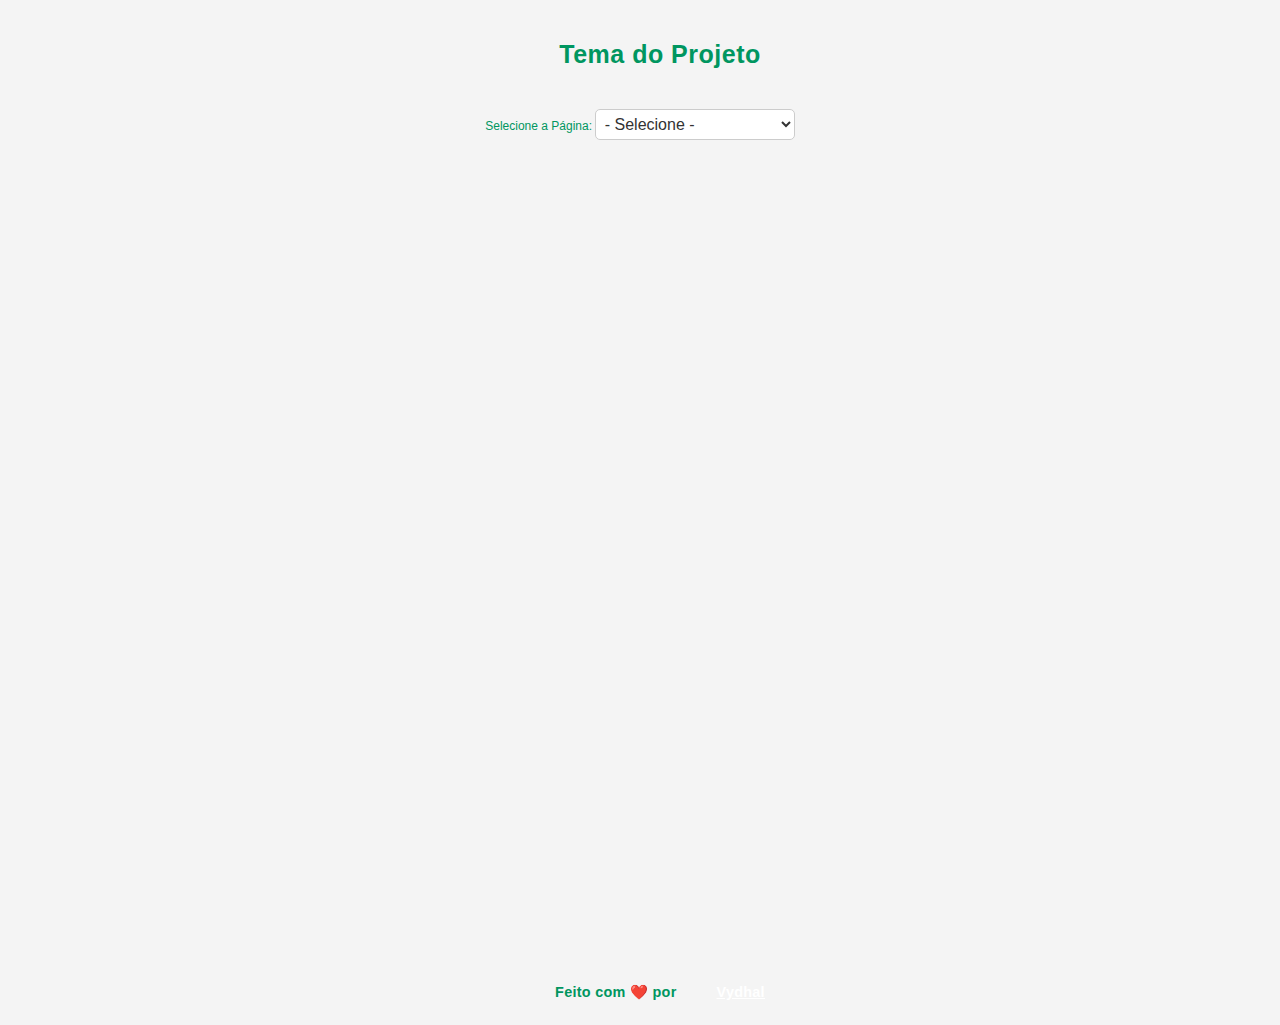
==== index.html @ f960fbac "commit inicial" ====
<!DOCTYPE html>
<html lang="pt-B">
<head>
  <meta charset="UTF-8">
  <meta name="viewport" content="width=device-width, initial-scale=1.0">
  <title>Campina pela minha lupa</title>
  <link rel="stylesheet" href="style.css">
  <style>
   
    body {
      font-family: 'Raleway', sans-serif;
      font-size: 62.5%;      
    }

    #container {
      width: 1000px;
      margin: 0 auto;
      text-align: center;
      padding: 20px;
    }

    select {
      margin-top: 20px;
      font-size: 1.6em;
      border: 1px solid #ccc; /* Adiciona uma borda cinza */
      border-radius: 5px; /* Arredonda as bordas */
      padding: 5px; /* Adiciona um espaçamento interno */
      background-color: #fff; /* Cor de fundo branca */
      color: #333; /* Cor do texto */
      width: 200px; /* Largura do select */
      outline: none; /* Remove a borda de foco padrão */
      cursor: pointer; /* Altera o cursor para a mãozinha ao passar por cima */
    }

    select option:checked {
    background-color: #009660; /* Cor de fundo quando selecionado */
    color: #fff; /* Cor do texto quando selecionado */
    }

    #page-content {
      margin-top: 20px;
      width: 100%;
      height: 800px;
      overflow: auto;
    }

    footer, p, label {
      margin-top: 20px;
      text-align: center;
      font-size: 1.2em;
      word-spacing: 1.05;
      color: #009660;
      word-spacing: 0;
    }

  </style>
</head>
<body>
  <div id="container">
    <h1>Tema do Projeto</h1>
    <label for="page-select">Selecione a Página:</label>
    <select id="page-select">
      <option value="">- Selecione -</option>
      <option value="./anisio.html">Anisio Teixeira</option>
      <option value="./fernando.html">Fernando Cunha Lima</option>
      <option value="./lafayete.html">Lafayete Cavalcante</option>
      <option value="./liliosa.html">Liliosa Barreto</option>
      <option value="./lindolfo.html">Lindolfo Montenegro</option>
      <option value="./manoel.html">Manoel Da Costa Cirne</option>
      <option value="./padre.html">Padre Antonino</option>
      <option value="./prof_eraldo.html">Prof. Eraldo Cesar De Araujo</option>
      <option value="./santo_afonso.html">Santo Afonso</option>
      <option value="./santo_antonio.html">Santo Antonio 2</option>
      <option value="./stellita.html">Stellita Cruz</option>
      <!-- Adicione mais opções de página conforme necessário -->
    </select>
    <div id="page-content"></div>
    <footer>
        <p>Feito com ❤️ por<a href="https://github.com/vydhal" target="_blank">Vydhal</a></p>
    </footer>
  </div>

  <script src="https://ajax.googleapis.com/ajax/libs/jquery/3.5.1/jquery.min.js"></script>
  <script>
    $(document).ready(function() {
      $('#page-select').change(function() {
        var selectedPage = $(this).val();
        $('#page-content').load(selectedPage);
      });
    });
  </script>
</body>
</html>
---- style.css ----
* {
  margin: 0 auto;
  padding: 0;
}

*:focus {
  outline: none;
}

body {
  margin-top: 20px;
  background-color: #f4f4f4;
  font-family: 'Raleway', sans-serif;
  font-size: 62.5%;
  -webkit-font-smoothing: antialiased;
  -moz-osx-font-smoothing: grayscale;
  overflow: hidden;
}


/* Estilos para dispositivos móveis (tamanhos de tela menores que 768px) */
@media screen and (max-width: 768px) {
  body {
    margin-top: 10px; /* Reduza a margem superior para dispositivos móveis */
  }

  .container,
  .flip-box,
  .front,
  .back {
    width: 100%;
    height: auto; /* Permita que a altura seja ajustada automaticamente */
  }

  .imgback {
    display:flex;
    justify-content:flex-end; 
    margin-top: 10px;  
  }
}


.imgback {
  display: flex;
  justify-content: flex-end;
  width: 100%;
  height: 100%;
  position: relative;
  top: -11px;
  border-radius: 30px;
}

.imgback img {
  width: 100%;
  height: 100%;
  object-fit: cover; 
  border-radius: 30px;
}



.b_button {
  position: relative; /* Adicione position relative */
  z-index: 1; /* Defina um valor de z-index maior do que a imagem para que o botão fique acima */
  margin-bottom: 80px;
}



.navigation-buttons {
  display: flex;
  justify-content: space-between;
  margin: 20px;
  margin-top: 80px;
}

.prev-button,
.next-button {
  background-color: #009660;
  color: #fff;
  border: none;
  border-radius: 5px;
  padding: 10px 20px;
  cursor: pointer;
}

.prev-button:hover,
.next-button:hover {
  background-color: #009660;
}




h1,
p,
a,
span {
  color: #fff;
  letter-spacing: 0.02em;
  font-weight: 600;
}

h1,
p,
a {
  padding-left: 40px;
}

h1 {
  font-size: 2.5em;
  text-align: center; /* Centraliza o texto horizontalmente */
  margin: 0 auto 20px; /* Centraliza o elemento em bloco horizontalmente */ 
  color: #009660;
}

h2 {
  padding-right: 200px;
  color: #fff;
  letter-spacing: 0.02em;
  font-weight: 600;
  text-align: right;  
}


p {
  font-size: 1.5em;
  line-height: 25px;
}

button {
  border: 0;
  border-radius: 10px;
  padding-bottom: 2px;
  cursor: pointer;
}

span {
  font-size: 1.6em;
}

.container,
.flip-box,
.front,
.back {
  width: 950px;
  height: 590px;
}


.container,
.flip_box {
  position: relative;
}

.front,
.back {
  position: absolute;
  -webkit-backface-visibility: hidden;
  -moz-backface-visibility: hidden;
  backface-visibility: hidden;
  overflow: hidden;
  border-radius: 30px;
  box-shadow: rgba(0, 0, 0, 0.45) 0px 5px 15px;
}

.container {
  -moz-transform: perspective(1100px);
  -webkit-perspective: 1100px;
  perspective: 1100px;
}

.flip_box {
  transition: all 0.5s ease-out;
  -webkit-transform-style: preserve-3d;
  -moz-transform-style: preserve-3d;
  transform-style: preserve-3d;
}

.front {
  background-color: #024395;
  background-image: url('https://img-fotki.yandex.ru/get/194550/29644339.5/0_d6c5f_c9f15850_orig');
}

.f_title {
  padding-top: 30px;
}

.f_subline {
  padding-top: 205px;
  color: #B1D4E8;
}

.f_headline {
  line-height: 23px;
}

.back {
  background-color: #009660;
  -webkit-transform: rotateY(180deg);
  -moz-transform: rotateY(180deg);
  -ms-transform: rotateY(180deg);
  transform: rotateY(180deg);
}

.b_headline {
  padding-top: 50px;
}

.b_text {
  font-size: 1.4em;
  line-height: 28px;
  padding-top: 10px;
  opacity: 0.85;
}

.b_button {
  position: absolute;
  right: 145px;
  bottom: 210px;
  width: 100px;
  height: 30px;
  background-color: #009660;
  transition: all 0.3s;
}

.b_button:hover {
  background-color: #009660;
}

.b_button span{
  font-size: 1.1em;
}

.flipped {
  -webkit-transform: rotateY(-180deg);
  -moz-transform: rotateY(-180deg);
  -ms-transform: rotateY(-180deg);
  transform: rotateY(-180deg);
}

.r_wrap {
  position: absolute;
  right: 40px;
  bottom: 0px;
  cursor: pointer;
}

.b_round,
.s_round {
  position: absolute;
  right: 0px;
  bottom: 0px;
  width: 52px;
  height: 52px;
  border-radius: 50%;
  background-color: #009660;
  transition: all 0.2s linear;
}

.b_round {
  opacity: 0;
  background-color: #009660;
}

.b_round_hover {
  transform: scale(1.37);
  opacity: 0.4;
}

.b_round_back_hover {
  background-color: #2DEB9B;
}

.s_round_click {
  transform: scale(1.7);
}

.s_round_back {
  background-color: #009660;
}

.s_arrow {
  width: 52px;
  height: 52px;
  background-image: url('https://img-fotki.yandex.ru/get/194549/29644339.5/0_d6c60_1d7815f0_orig');
  background-color: transparent;
  transition: all 0.35s linear;
}

.s_arrow_rotate {
  transform: rotate(-180deg);
}
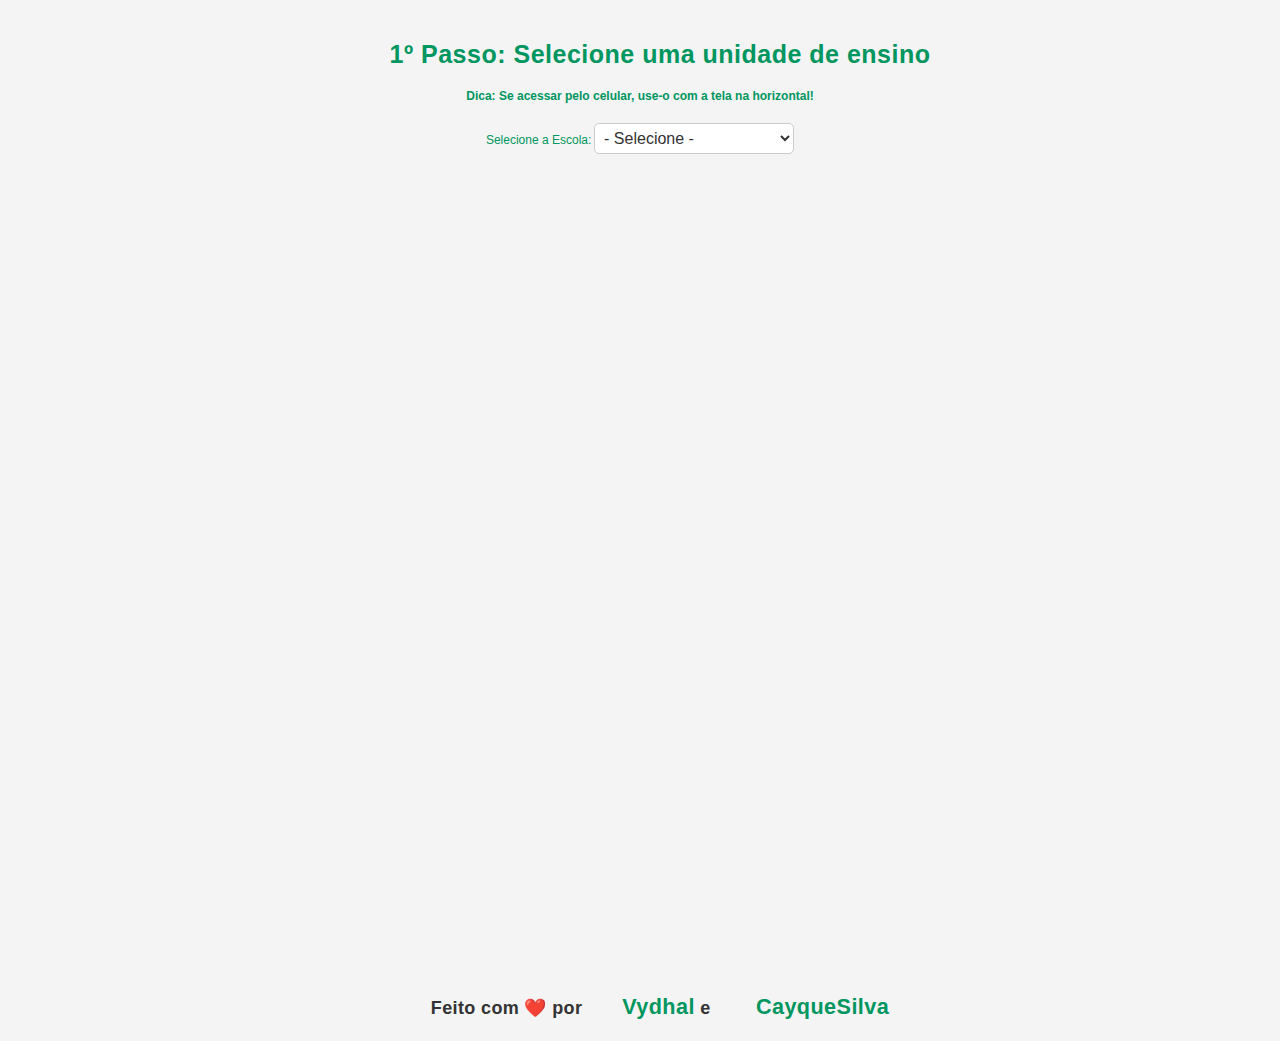
==== commit 41fe8587: "updates css" ====
--- a/index.html
+++ b/index.html
@@ -37,6 +37,11 @@
     color: #fff; /* Cor do texto quando selecionado */
     }
 
+    select:hover {
+      border: 1px solid #009660;
+    }
+
+
     #page-content {
       margin-top: 20px;
       width: 100%;
@@ -44,7 +49,7 @@
       overflow: auto;
     }
 
-    footer, p, label {
+    footer, p>a, label {
       margin-top: 20px;
       text-align: center;
       font-size: 1.2em;
@@ -53,12 +58,29 @@
       word-spacing: 0;
     }
 
+    footer p{
+      color: #333;
+    }
+
+    footer a{
+      text-decoration: none;
+    }
+    .margintop{
+      margin-top: 30px;
+    }
+
+    h6{
+      font-size: 12px;
+      color: #009660;
+    }
+
   </style>
 </head>
 <body>
   <div id="container">
-    <h1>Tema do Projeto</h1>
-    <label for="page-select">Selecione a Página:</label>
+    <h1>1º Passo: Selecione uma unidade de ensino</h1>
+    <h6>Dica: Se acessar pelo celular, use-o com a tela na horizontal!</h6>
+    <label for="page-select">Selecione a Escola:</label>
     <select id="page-select">
       <option value="">- Selecione -</option>
       <option value="./anisio.html">Anisio Teixeira</option>
@@ -76,7 +98,7 @@
     </select>
     <div id="page-content"></div>
     <footer>
-        <p>Feito com ❤️ por<a href="https://github.com/vydhal" target="_blank">Vydhal</a></p>
+        <p>Feito com ❤️ por<a href="https://github.com/vydhal" target="_blank">Vydhal</a> e <a href="https://github.com/cayquesilva"> CayqueSilva</a></p> 
     </footer>
   </div>
 
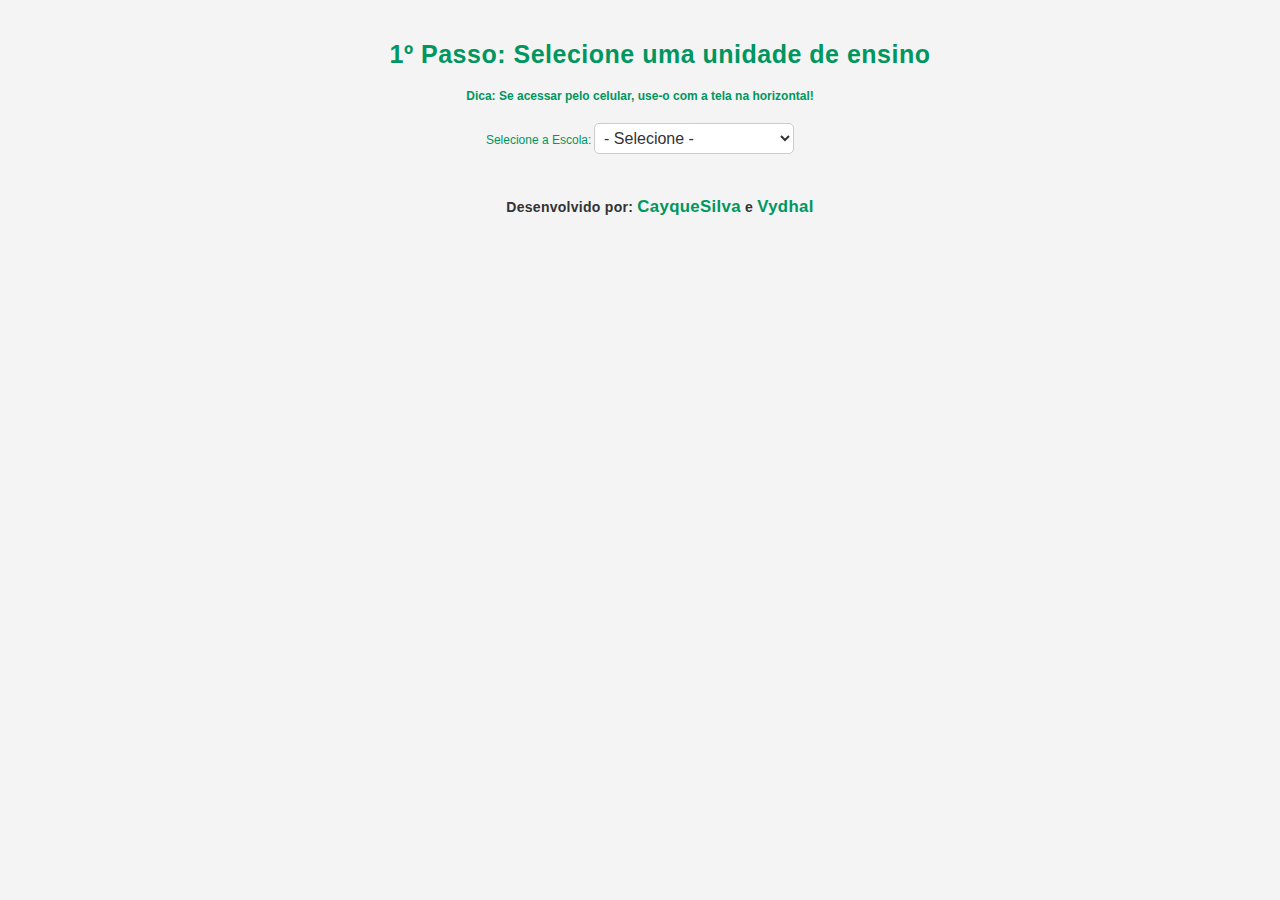
==== commit 19660cb7: "minor fixes" ====
--- a/index.html
+++ b/index.html
@@ -45,7 +45,7 @@
     #page-content {
       margin-top: 20px;
       width: 100%;
-      height: 800px;
+      height: auto;
       overflow: auto;
     }
 
@@ -55,11 +55,12 @@
       font-size: 1.2em;
       word-spacing: 1.05;
       color: #009660;
-      word-spacing: 0;
+      padding-left: 0 !important;
     }
 
     footer p{
       color: #333;
+      font-size: 14px;
     }
 
     footer a{
@@ -98,7 +99,7 @@
     </select>
     <div id="page-content"></div>
     <footer>
-        <p>Feito com ❤️ por<a href="https://github.com/vydhal" target="_blank">Vydhal</a> e <a href="https://github.com/cayquesilva"> CayqueSilva</a></p> 
+        <p>Desenvolvido por: <a href="https://github.com/cayquesilva">CayqueSilva</a> e <a href="https://github.com/vydhal" target="_blank">Vydhal</a></p> 
     </footer>
   </div>
 
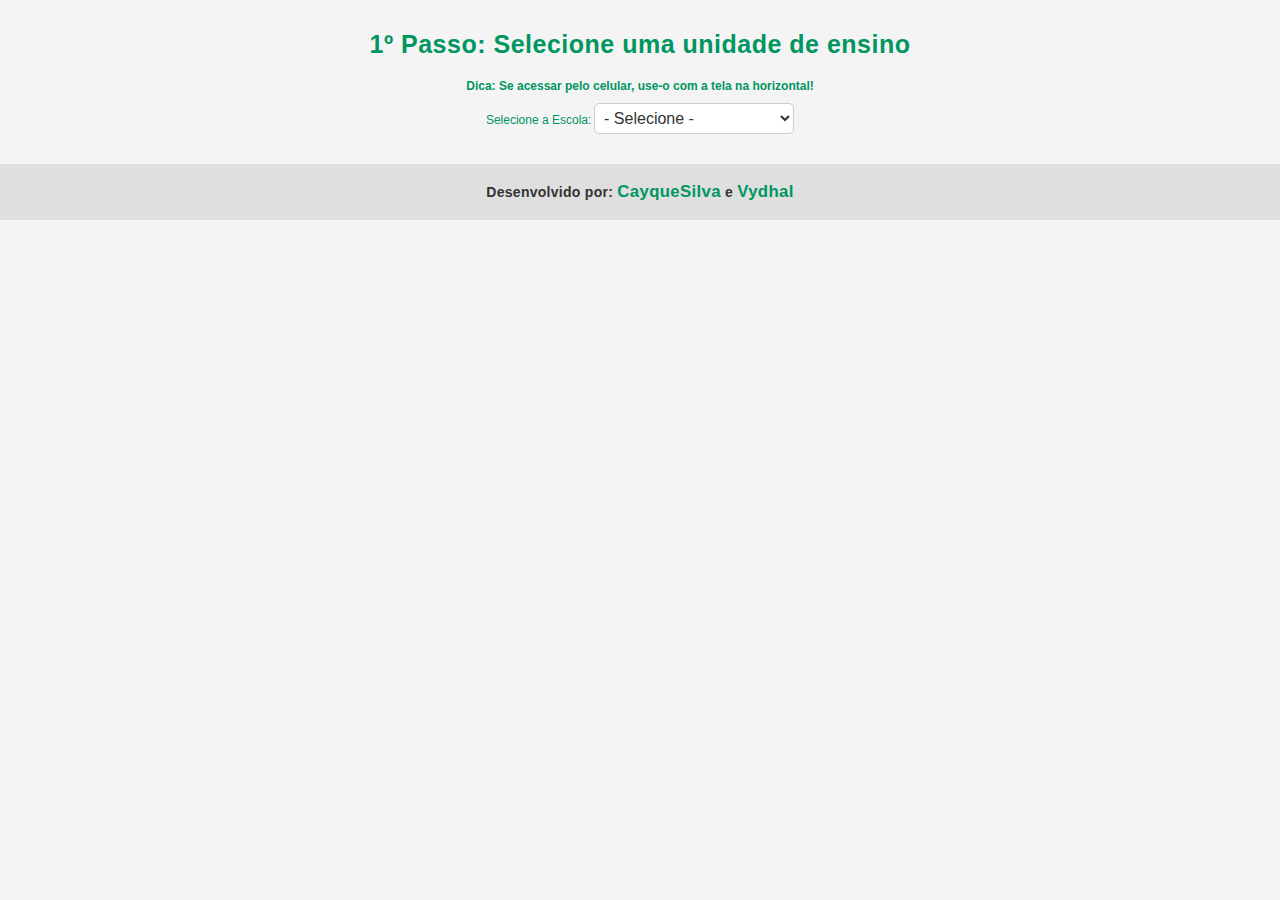
==== commit 11a3802f: "upgrade responsivo - css html" ====
--- a/index.html
+++ b/index.html
@@ -1,81 +1,10 @@
 <!DOCTYPE html>
-<html lang="pt-B">
+<html lang="pt-BR">
 <head>
   <meta charset="UTF-8">
   <meta name="viewport" content="width=device-width, initial-scale=1.0">
   <title>Campina pela minha lupa</title>
   <link rel="stylesheet" href="style.css">
-  <style>
-   
-    body {
-      font-family: 'Raleway', sans-serif;
-      font-size: 62.5%;      
-    }
-
-    #container {
-      width: 1000px;
-      margin: 0 auto;
-      text-align: center;
-      padding: 20px;
-    }
-
-    select {
-      margin-top: 20px;
-      font-size: 1.6em;
-      border: 1px solid #ccc; /* Adiciona uma borda cinza */
-      border-radius: 5px; /* Arredonda as bordas */
-      padding: 5px; /* Adiciona um espaçamento interno */
-      background-color: #fff; /* Cor de fundo branca */
-      color: #333; /* Cor do texto */
-      width: 200px; /* Largura do select */
-      outline: none; /* Remove a borda de foco padrão */
-      cursor: pointer; /* Altera o cursor para a mãozinha ao passar por cima */
-    }
-
-    select option:checked {
-    background-color: #009660; /* Cor de fundo quando selecionado */
-    color: #fff; /* Cor do texto quando selecionado */
-    }
-
-    select:hover {
-      border: 1px solid #009660;
-    }
-
-
-    #page-content {
-      margin-top: 20px;
-      width: 100%;
-      height: auto;
-      overflow: auto;
-    }
-
-    footer, p>a, label {
-      margin-top: 20px;
-      text-align: center;
-      font-size: 1.2em;
-      word-spacing: 1.05;
-      color: #009660;
-      padding-left: 0 !important;
-    }
-
-    footer p{
-      color: #333;
-      font-size: 14px;
-    }
-
-    footer a{
-      text-decoration: none;
-    }
-    .margintop{
-      margin-top: 30px;
-    }
-
-    h6{
-      font-size: 12px;
-      color: #009660;
-    }
-
-  </style>
 </head>
 <body>
   <div id="container">
@@ -97,11 +26,12 @@
       <option value="./stellita.html">Stellita Cruz</option>
       <!-- Adicione mais opções de página conforme necessário -->
     </select>
-    <div id="page-content"></div>
-    <footer>
-        <p>Desenvolvido por: <a href="https://github.com/cayquesilva">CayqueSilva</a> e <a href="https://github.com/vydhal" target="_blank">Vydhal</a></p> 
-    </footer>
   </div>
+
+  <div id="page-content"></div>
+  <footer>
+      <p>Desenvolvido por: <a href="https://github.com/cayquesilva">CayqueSilva</a> e <a href="https://github.com/vydhal" target="_blank">Vydhal</a></p> 
+  </footer>
 
   <script src="https://ajax.googleapis.com/ajax/libs/jquery/3.5.1/jquery.min.js"></script>
   <script>
@@ -109,6 +39,7 @@
       $('#page-select').change(function() {
         var selectedPage = $(this).val();
         $('#page-content').load(selectedPage);
+        $('#container').addClass('hidden');
       });
     });
   </script>
--- a/style.css
+++ b/style.css
@@ -8,35 +8,83 @@
 }
 
 body {
-  margin-top: 20px;
+  font-family: 'Raleway', sans-serif;
+  font-size: 62.5%;      
+  margin-top: 10px;
   background-color: #f4f4f4;
-  font-family: 'Raleway', sans-serif;
-  font-size: 62.5%;
   -webkit-font-smoothing: antialiased;
   -moz-osx-font-smoothing: grayscale;
-  overflow: hidden;
-}
-
-
-/* Estilos para dispositivos móveis (tamanhos de tela menores que 768px) */
-@media screen and (max-width: 768px) {
-  body {
-    margin-top: 10px; /* Reduza a margem superior para dispositivos móveis */
-  }
-
-  .container,
-  .flip-box,
-  .front,
-  .back {
-    width: 100%;
-    height: auto; /* Permita que a altura seja ajustada automaticamente */
-  }
-
-  .imgback {
-    display:flex;
-    justify-content:flex-end; 
-    margin-top: 10px;  
-  }
+  overflow: auto;
+  width: 100%;
+  height: 100%;
+}
+
+#container {
+  margin: 0 auto;
+  text-align: center;
+  padding: 20px;
+}
+
+.hidden{
+  display: none;
+}
+
+select {
+  margin-top: 10px;
+  font-size: 1.6em;
+  border: 1px solid #ccc; /* Adiciona uma borda cinza */
+  border-radius: 5px; /* Arredonda as bordas */
+  padding: 5px; /* Adiciona um espaçamento interno */
+  background-color: #fff; /* Cor de fundo branca */
+  color: #333; /* Cor do texto */
+  width: 200px; /* Largura do select */
+  outline: none; /* Remove a borda de foco padrão */
+  cursor: pointer; /* Altera o cursor para a mãozinha ao passar por cima */
+}
+
+select option:checked {
+background-color: #009660; /* Cor de fundo quando selecionado */
+color: #fff; /* Cor do texto quando selecionado */
+}
+
+select:hover {
+  border: 1px solid #009660;
+}
+
+
+#page-content {
+  margin-top: 10px;
+  max-width: 850px;
+}
+
+footer, p>a, label {
+  text-align: center;
+  font-size: 1.2em;
+  word-spacing: 1.05;
+  color: #009660;
+  padding-left: 0 !important;
+}
+
+footer{
+  padding: 15px 0;
+  background: rgba(223, 223, 223, 1);
+}
+footer p{
+  color: #333;
+  font-size: 14px;
+}
+
+footer a{
+  text-decoration: none;
+}
+
+.margintop{
+  margin-top: 30px;
+}
+
+h6{
+  font-size: 12px;
+  color: #009660;
 }
 
 
@@ -46,7 +94,6 @@
   width: 100%;
   height: 100%;
   position: relative;
-  top: -11px;
   border-radius: 30px;
 }
 
@@ -88,9 +135,6 @@
 .next-button:hover {
   background-color: #009660;
 }
-
-
-
 
 h1,
 p,
@@ -101,11 +145,7 @@
   font-weight: 600;
 }
 
-h1,
-p,
-a {
-  padding-left: 40px;
-}
+
 
 h1 {
   font-size: 2.5em;
@@ -143,10 +183,14 @@
 .flip-box,
 .front,
 .back {
-  width: 950px;
-  height: 590px;
-}
-
+  width: 850px;
+  height: 520px;
+}
+
+.front img{
+  width: 100%;
+  height: 100%;
+}
 
 .container,
 .flip_box {
@@ -165,9 +209,9 @@
 }
 
 .container {
-  -moz-transform: perspective(1100px);
-  -webkit-perspective: 1100px;
-  perspective: 1100px;
+  -moz-transform: perspective(850px);
+  -webkit-perspective: 850px;
+  perspective: 850px;
 }
 
 .flip_box {
@@ -216,8 +260,8 @@
 
 .b_button {
   position: absolute;
-  right: 145px;
-  bottom: 210px;
+  right: 130px;
+  bottom: 180px;
   width: 100px;
   height: 30px;
   background-color: #009660;
@@ -290,4 +334,109 @@
 
 .s_arrow_rotate {
   transform: rotate(-180deg);
+}
+
+/* Estilos para dispositivos móveis (tamanhos de tela menores que 768px) */
+
+@media screen and (max-width: 960px) {
+  #page-content{
+    width: 700px;
+  }
+
+  .container,
+  .flip-box,
+  .front,
+  .back {
+    width: 100%;
+    height: 430px; /* Permita que a altura seja ajustada automaticamente */
+  }
+
+  .imgback{
+    width: 100%;
+  }
+  
+  .r_wrap {
+    right: 30px;
+    bottom: -20px;
+  }
+
+  .b_button {
+    right: 90px;
+    bottom: 120px;
+  }
+}
+
+
+@media screen and (max-width: 768px) {
+  #page-content{
+    width: 560px;
+  }
+
+  .container,
+  .flip-box,
+  .front,
+  .back {
+    width: 100%;
+    height: 350px; /* Permita que a altura seja ajustada automaticamente */
+  }
+
+  .imgback {
+    display:flex;
+    justify-content:flex-end; 
+  }
+
+  .r_wrap {
+    right: 15px;
+    bottom: -20px;
+  }
+
+  .b_button {
+    right: 60px;
+    bottom: 85px;
+    font-size: 13px;
+    height: 20px;
+    border-radius: 8px;
+  }
+
+}
+
+@media screen and (max-width: 572px) {
+  #page-content{
+    width: 480px;
+  }
+
+  .container,
+  .flip-box,
+  .front,
+  .back {
+    width: 100%;
+    height: 320px; /* Permita que a altura seja ajustada automaticamente */
+  }
+
+  .imgback {
+    display:flex;
+    justify-content:flex-end; 
+  }
+
+  .r_wrap {
+    right: 15px;
+    width: 32px;
+    height: 32px;
+  }
+
+  footer{
+    width: 100%;
+  }
+
+  .b_button {
+    right: 50px;
+    bottom: 75px;
+    font-size: 13px;
+    height: 20px;
+    border-radius: 8px;
+  }
+
+  .navigation-buttons{
+    margin-top: 90px;
+  }
 }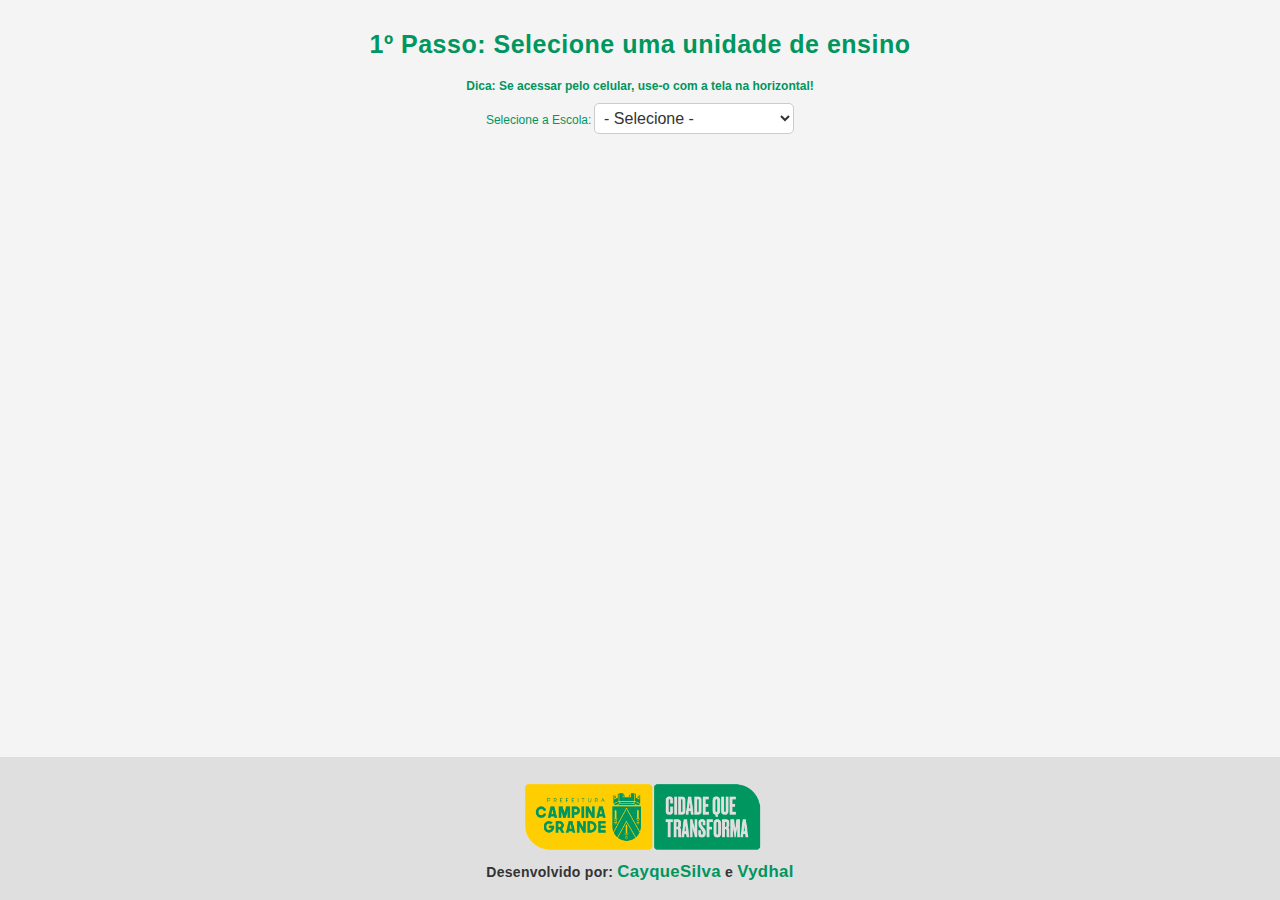
==== commit ec04ffce: "UPDATES responsivo, image prefeitura, etc." ====
--- a/index.html
+++ b/index.html
@@ -29,7 +29,8 @@
   </div>
 
   <div id="page-content"></div>
-  <footer>
+  <footer class="aberto">
+    <img src="./src/images/logoseduc.png" alt="logo SEDUC">
       <p>Desenvolvido por: <a href="https://github.com/cayquesilva">CayqueSilva</a> e <a href="https://github.com/vydhal" target="_blank">Vydhal</a></p> 
   </footer>
 
@@ -40,6 +41,7 @@
         var selectedPage = $(this).val();
         $('#page-content').load(selectedPage);
         $('#container').addClass('hidden');
+        $('footer').removeClass('aberto');
       });
     });
   </script>
--- a/style.css
+++ b/style.css
@@ -67,7 +67,9 @@
 
 footer{
   padding: 15px 0;
+  width: 100%;
   background: rgba(223, 223, 223, 1);
+  
 }
 footer p{
   color: #333;
@@ -76,6 +78,10 @@
 
 footer a{
   text-decoration: none;
+}
+
+footer img{
+  width: 20%;
 }
 
 .margintop{
@@ -178,7 +184,10 @@
 span {
   font-size: 1.6em;
 }
-
+.aberto{
+  position: absolute;
+  bottom: 0;
+}
 .container,
 .flip-box,
 .front,
@@ -267,12 +276,31 @@
   background-color: #009660;
   transition: all 0.3s;
 }
-
-.b_button:hover {
-  background-color: #009660;
-}
-
-.b_button span{
+.header{
+  display: flex;
+  align-items: center;
+  align-content: center;
+  justify-content: space-evenly;
+  flex-wrap: wrap;
+  flex-direction: column;;
+}
+
+.header>h1{
+  margin-bottom: 5px;
+}
+
+.v_button{
+  width: 100px;
+  height: 30px;
+  background-color: #009660;
+  transition: all 0.3s;
+}
+
+.b_button:hover,.v_button:hover {
+  background-color: #009660;
+}
+
+.b_button span,.v_button span{
   font-size: 1.1em;
 }
 
@@ -426,6 +454,8 @@
 
   footer{
     width: 100%;
+    position: absolute;
+    bottom: 0;
   }
 
   .b_button {
@@ -439,4 +469,53 @@
   .navigation-buttons{
     margin-top: 90px;
   }
+}
+
+@media screen and (max-width: 416px) {
+  #page-content{
+    width: 340px;
+  }
+
+  .container,
+  .flip-box,
+  .front,
+  .back {
+    width: 100%;
+    height: 220px; /* Permita que a altura seja ajustada automaticamente */
+  }
+
+  .v_button{
+    height: 20px;
+    border-radius: 8px;
+    width: 80px;
+    margin-bottom: 8px;
+  }
+
+  .imgback {
+    display:flex;
+    justify-content:flex-end;
+  }
+
+  .r_wrap {
+    right: 8px;
+    width: 32px;
+    height: 32px;
+    bottom: -55px;
+  }
+
+  footer p{
+    font-size: 8px;
+  }
+
+  .b_button {
+    right: 20px;
+    bottom: 30px;
+    font-size: 11px;
+    height: 14px;
+    border-radius: 4px;
+  }
+
+  .navigation-buttons{
+    margin-top: 90px;
+  }
 }